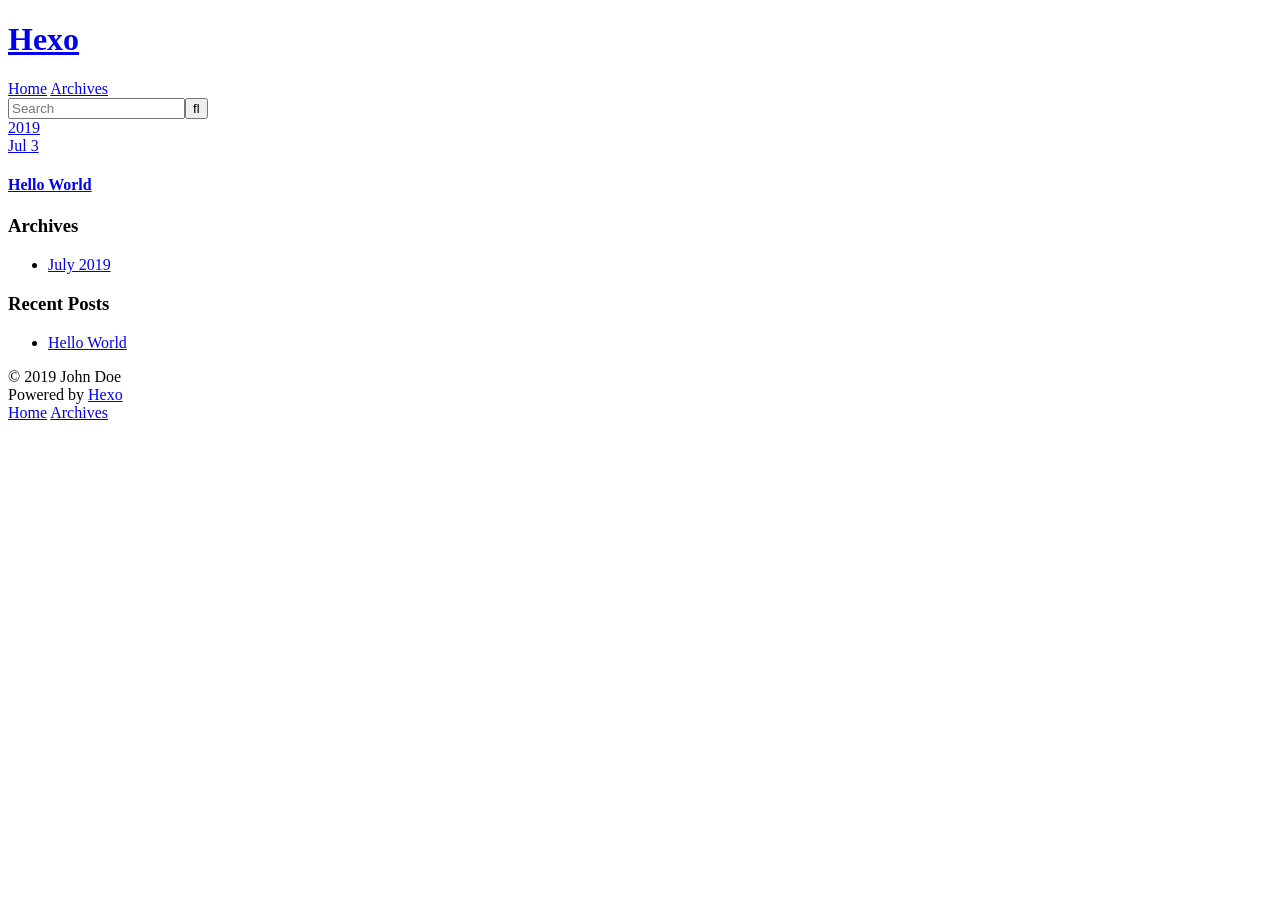
==== archives/index.html @ 7159e9fa "Site updated: 2019-07-03 02:55:29" ====
<!DOCTYPE html>
<html>
<head><meta name="generator" content="Hexo 3.9.0">
  <meta charset="utf-8">
  

  
  <title>Archives | Hexo</title>
  <meta name="viewport" content="width=device-width, initial-scale=1, maximum-scale=1">
  <meta property="og:type" content="website">
<meta property="og:title" content="Hexo">
<meta property="og:url" content="http://yoursite.com/archives/index.html">
<meta property="og:site_name" content="Hexo">
<meta property="og:locale" content="default">
<meta name="twitter:card" content="summary">
<meta name="twitter:title" content="Hexo">
  
    <link rel="alternate" href="/atom.xml" title="Hexo" type="application/atom+xml">
  
  
    <link rel="icon" href="/favicon.png">
  
  
    <link href="//fonts.googleapis.com/css?family=Source+Code+Pro" rel="stylesheet" type="text/css">
  
  <link rel="stylesheet" href="/css/style.css">
</head>
</html>
<body>
  <div id="container">
    <div id="wrap">
      <header id="header">
  <div id="banner"></div>
  <div id="header-outer" class="outer">
    <div id="header-title" class="inner">
      <h1 id="logo-wrap">
        <a href="/" id="logo">Hexo</a>
      </h1>
      
    </div>
    <div id="header-inner" class="inner">
      <nav id="main-nav">
        <a id="main-nav-toggle" class="nav-icon"></a>
        
          <a class="main-nav-link" href="/">Home</a>
        
          <a class="main-nav-link" href="/archives">Archives</a>
        
      </nav>
      <nav id="sub-nav">
        
          <a id="nav-rss-link" class="nav-icon" href="/atom.xml" title="RSS Feed"></a>
        
        <a id="nav-search-btn" class="nav-icon" title="Search"></a>
      </nav>
      <div id="search-form-wrap">
        <form action="//google.com/search" method="get" accept-charset="UTF-8" class="search-form"><input type="search" name="q" class="search-form-input" placeholder="Search"><button type="submit" class="search-form-submit">&#xF002;</button><input type="hidden" name="sitesearch" value="http://yoursite.com"></form>
      </div>
    </div>
  </div>
</header>
      <div class="outer">
        <section id="main">
  
  
    
    
      
      
      <section class="archives-wrap">
        <div class="archive-year-wrap">
          <a href="/archives/2019" class="archive-year">2019</a>
        </div>
        <div class="archives">
    
    <article class="archive-article archive-type-post">
  <div class="archive-article-inner">
    <header class="archive-article-header">
      <a href="/2019/07/03/hello-world/" class="archive-article-date">
  <time datetime="2019-07-02T17:38:10.439Z" itemprop="datePublished">Jul 3</time>
</a>
      
  
    <h1 itemprop="name">
      <a class="archive-article-title" href="/2019/07/03/hello-world/">Hello World</a>
    </h1>
  

    </header>
  </div>
</article>
  
  
    </div></section>
  


</section>
        
          <aside id="sidebar">
  
    

  
    

  
    
  
    
  <div class="widget-wrap">
    <h3 class="widget-title">Archives</h3>
    <div class="widget">
      <ul class="archive-list"><li class="archive-list-item"><a class="archive-list-link" href="/archives/2019/07/">July 2019</a></li></ul>
    </div>
  </div>


  
    
  <div class="widget-wrap">
    <h3 class="widget-title">Recent Posts</h3>
    <div class="widget">
      <ul>
        
          <li>
            <a href="/2019/07/03/hello-world/">Hello World</a>
          </li>
        
      </ul>
    </div>
  </div>

  
</aside>
        
      </div>
      <footer id="footer">
  
  <div class="outer">
    <div id="footer-info" class="inner">
      &copy; 2019 John Doe<br>
      Powered by <a href="http://hexo.io/" target="_blank">Hexo</a>
    </div>
  </div>
</footer>
    </div>
    <nav id="mobile-nav">
  
    <a href="/" class="mobile-nav-link">Home</a>
  
    <a href="/archives" class="mobile-nav-link">Archives</a>
  
</nav>
    

<script src="//ajax.googleapis.com/ajax/libs/jquery/2.0.3/jquery.min.js"></script>


  <link rel="stylesheet" href="/fancybox/jquery.fancybox.css">
  <script src="/fancybox/jquery.fancybox.pack.js"></script>


<script src="/js/script.js"></script>



  </div>
</body>
</html>
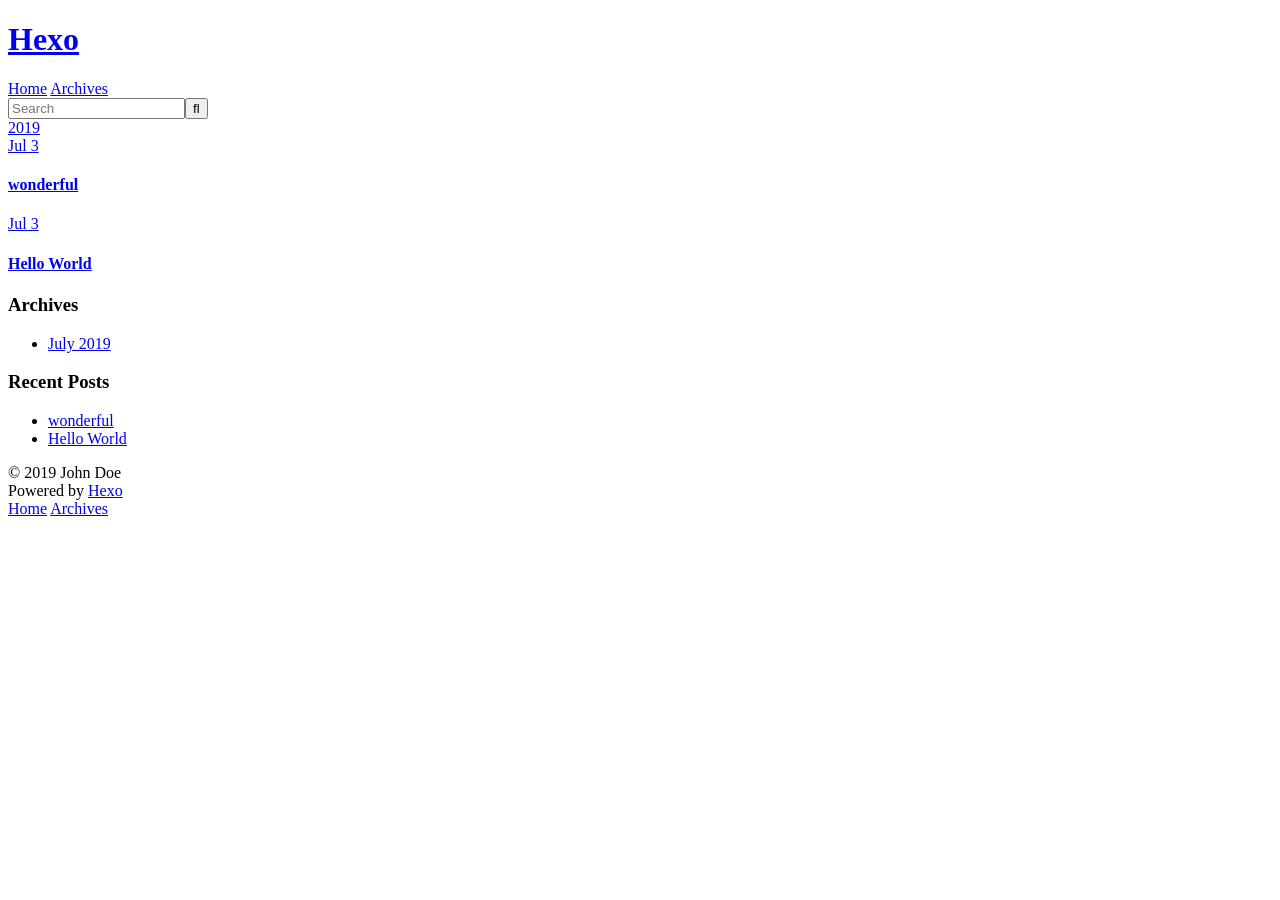
==== commit 0f07697c: "Site updated: 2019-07-03 03:01:43" ====
--- a/archives/index.html
+++ b/archives/index.html
@@ -76,6 +76,25 @@
     <article class="archive-article archive-type-post">
   <div class="archive-article-inner">
     <header class="archive-article-header">
+      <a href="/2019/07/03/wonderful/" class="archive-article-date">
+  <time datetime="2019-07-02T18:58:48.000Z" itemprop="datePublished">Jul 3</time>
+</a>
+      
+  
+    <h1 itemprop="name">
+      <a class="archive-article-title" href="/2019/07/03/wonderful/">wonderful</a>
+    </h1>
+  
+
+    </header>
+  </div>
+</article>
+  
+    
+    
+    <article class="archive-article archive-type-post">
+  <div class="archive-article-inner">
+    <header class="archive-article-header">
       <a href="/2019/07/03/hello-world/" class="archive-article-date">
   <time datetime="2019-07-02T17:38:10.439Z" itemprop="datePublished">Jul 3</time>
 </a>
@@ -124,6 +143,10 @@
       <ul>
         
           <li>
+            <a href="/2019/07/03/wonderful/">wonderful</a>
+          </li>
+        
+          <li>
             <a href="/2019/07/03/hello-world/">Hello World</a>
           </li>
         
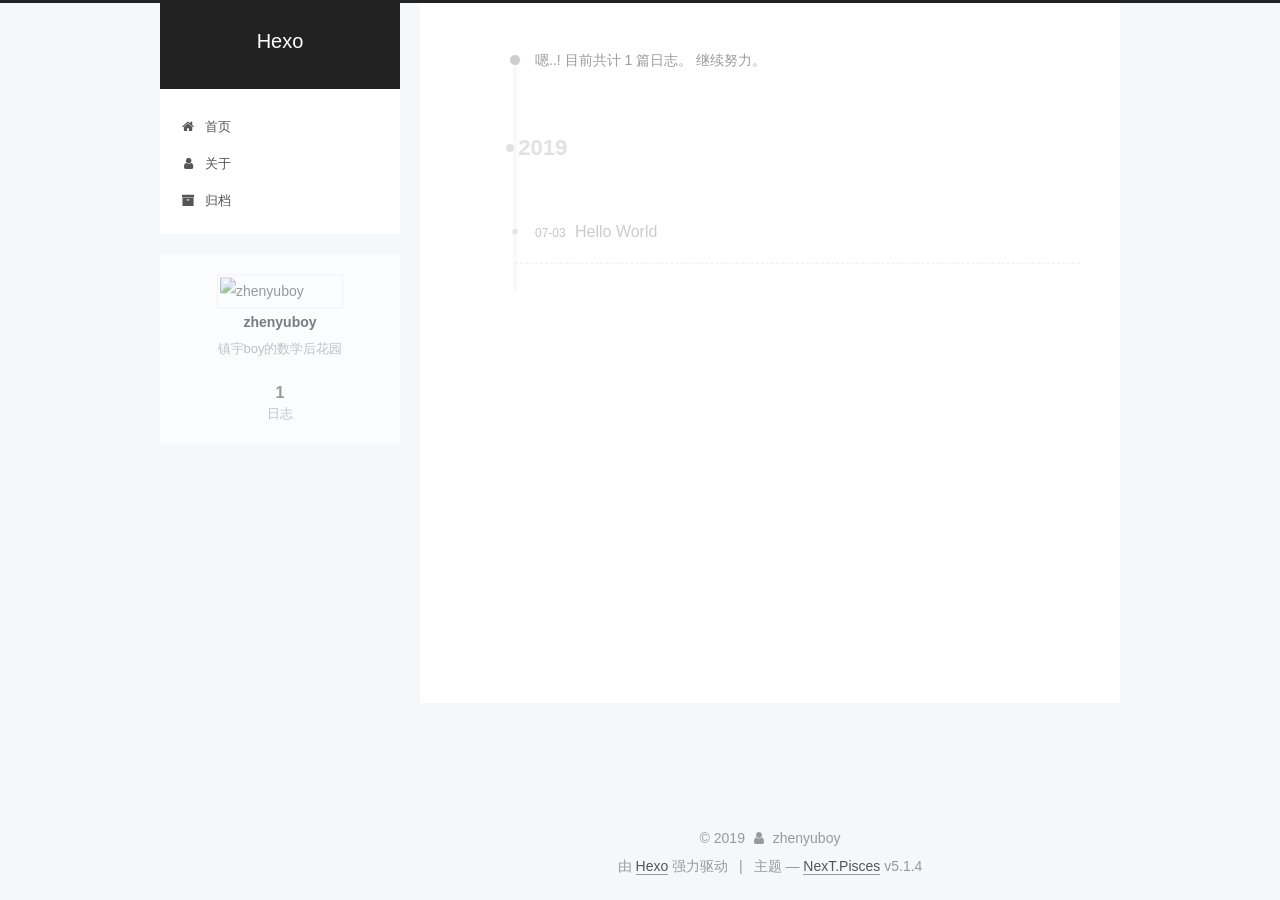
==== commit 78690e1d: "Site updated: 2019-07-03 03:28:11" ====
--- a/archives/index.html
+++ b/archives/index.html
@@ -1,193 +1,571 @@
 <!DOCTYPE html>
-<html>
+
+
+
+  
+
+
+<html class="theme-next pisces use-motion" lang="zh-Hans">
 <head><meta name="generator" content="Hexo 3.9.0">
-  <meta charset="utf-8">
-  
-
-  
-  <title>Archives | Hexo</title>
-  <meta name="viewport" content="width=device-width, initial-scale=1, maximum-scale=1">
-  <meta property="og:type" content="website">
+  <meta charset="UTF-8">
+<meta http-equiv="X-UA-Compatible" content="IE=edge">
+<meta name="viewport" content="width=device-width, initial-scale=1, maximum-scale=1">
+<meta name="theme-color" content="#222">
+
+
+
+
+
+
+
+
+
+<meta http-equiv="Cache-Control" content="no-transform">
+<meta http-equiv="Cache-Control" content="no-siteapp">
+
+
+
+
+
+
+
+
+
+
+
+
+
+
+
+
+  
+  
+  <link href="/lib/fancybox/source/jquery.fancybox.css?v=2.1.5" rel="stylesheet" type="text/css">
+
+
+
+
+
+
+
+<link href="/lib/font-awesome/css/font-awesome.min.css?v=4.6.2" rel="stylesheet" type="text/css">
+
+<link href="/css/main.css?v=5.1.4" rel="stylesheet" type="text/css">
+
+
+  <link rel="apple-touch-icon" sizes="180x180" href="/images/apple-touch-icon-next.png?v=5.1.4">
+
+
+  <link rel="icon" type="image/png" sizes="32x32" href="/images/favicon-32x32-next.png?v=5.1.4">
+
+
+  <link rel="icon" type="image/png" sizes="16x16" href="/images/favicon-16x16-next.png?v=5.1.4">
+
+
+  <link rel="mask-icon" href="/images/logo.svg?v=5.1.4" color="#222">
+
+
+
+
+
+  <meta name="keywords" content="Hexo, NexT">
+
+
+
+
+
+
+
+
+
+
+<meta name="description" content="镇宇boy的数学后花园">
+<meta property="og:type" content="website">
 <meta property="og:title" content="Hexo">
 <meta property="og:url" content="http://yoursite.com/archives/index.html">
 <meta property="og:site_name" content="Hexo">
-<meta property="og:locale" content="default">
+<meta property="og:description" content="镇宇boy的数学后花园">
+<meta property="og:locale" content="zh-Hans">
 <meta name="twitter:card" content="summary">
 <meta name="twitter:title" content="Hexo">
-  
-    <link rel="alternate" href="/atom.xml" title="Hexo" type="application/atom+xml">
-  
-  
-    <link rel="icon" href="/favicon.png">
-  
-  
-    <link href="//fonts.googleapis.com/css?family=Source+Code+Pro" rel="stylesheet" type="text/css">
-  
-  <link rel="stylesheet" href="/css/style.css">
+<meta name="twitter:description" content="镇宇boy的数学后花园">
+
+
+
+<script type="text/javascript" id="hexo.configurations">
+  var NexT = window.NexT || {};
+  var CONFIG = {
+    root: '/',
+    scheme: 'Pisces',
+    version: '5.1.4',
+    sidebar: {"position":"left","display":"post","offset":12,"b2t":false,"scrollpercent":false,"onmobile":false},
+    fancybox: true,
+    tabs: true,
+    motion: {"enable":true,"async":false,"transition":{"post_block":"fadeIn","post_header":"slideDownIn","post_body":"slideDownIn","coll_header":"slideLeftIn","sidebar":"slideUpIn"}},
+    duoshuo: {
+      userId: '0',
+      author: '博主'
+    },
+    algolia: {
+      applicationID: '',
+      apiKey: '',
+      indexName: '',
+      hits: {"per_page":10},
+      labels: {"input_placeholder":"Search for Posts","hits_empty":"We didn't find any results for the search: ${query}","hits_stats":"${hits} results found in ${time} ms"}
+    }
+  };
+</script>
+
+
+
+  <link rel="canonical" href="http://yoursite.com/archives/">
+
+
+
+
+
+  <title>归档 | Hexo</title>
+  
+
+
+
+
+
+
+
+
 </head>
-</html>
-<body>
-  <div id="container">
-    <div id="wrap">
-      <header id="header">
-  <div id="banner"></div>
-  <div id="header-outer" class="outer">
-    <div id="header-title" class="inner">
-      <h1 id="logo-wrap">
-        <a href="/" id="logo">Hexo</a>
-      </h1>
-      
+
+<body itemscope itemtype="http://schema.org/WebPage" lang="zh-Hans">
+
+  
+  
+    
+  
+
+  <div class="container sidebar-position-left page-archive">
+    <div class="headband"></div>
+
+    <header id="header" class="header" itemscope itemtype="http://schema.org/WPHeader">
+      <div class="header-inner"><div class="site-brand-wrapper">
+  <div class="site-meta ">
+    
+
+    <div class="custom-logo-site-title">
+      <a href="/" class="brand" rel="start">
+        <span class="logo-line-before"><i></i></span>
+        <span class="site-title">Hexo</span>
+        <span class="logo-line-after"><i></i></span>
+      </a>
     </div>
-    <div id="header-inner" class="inner">
-      <nav id="main-nav">
-        <a id="main-nav-toggle" class="nav-icon"></a>
-        
-          <a class="main-nav-link" href="/">Home</a>
-        
-          <a class="main-nav-link" href="/archives">Archives</a>
-        
-      </nav>
-      <nav id="sub-nav">
-        
-          <a id="nav-rss-link" class="nav-icon" href="/atom.xml" title="RSS Feed"></a>
-        
-        <a id="nav-search-btn" class="nav-icon" title="Search"></a>
-      </nav>
-      <div id="search-form-wrap">
-        <form action="//google.com/search" method="get" accept-charset="UTF-8" class="search-form"><input type="search" name="q" class="search-form-input" placeholder="Search"><button type="submit" class="search-form-submit">&#xF002;</button><input type="hidden" name="sitesearch" value="http://yoursite.com"></form>
+      
+        <p class="site-subtitle"></p>
+      
+  </div>
+
+  <div class="site-nav-toggle">
+    <button>
+      <span class="btn-bar"></span>
+      <span class="btn-bar"></span>
+      <span class="btn-bar"></span>
+    </button>
+  </div>
+</div>
+
+<nav class="site-nav">
+  
+
+  
+    <ul id="menu" class="menu">
+      
+        
+        <li class="menu-item menu-item-home">
+          <a href="/" rel="section">
+            
+              <i class="menu-item-icon fa fa-fw fa-home"></i> <br>
+            
+            首页
+          </a>
+        </li>
+      
+        
+        <li class="menu-item menu-item-about">
+          <a href="/about/" rel="section">
+            
+              <i class="menu-item-icon fa fa-fw fa-user"></i> <br>
+            
+            关于
+          </a>
+        </li>
+      
+        
+        <li class="menu-item menu-item-archives">
+          <a href="/archives/" rel="section">
+            
+              <i class="menu-item-icon fa fa-fw fa-archive"></i> <br>
+            
+            归档
+          </a>
+        </li>
+      
+
+      
+    </ul>
+  
+
+  
+</nav>
+
+
+
+ </div>
+    </header>
+
+    <main id="main" class="main">
+      <div class="main-inner">
+        <div class="content-wrap">
+          <div id="content" class="content">
+            
+
+  
+  
+  
+  <div class="post-block archive">
+    <div id="posts" class="posts-collapse">
+      <span class="archive-move-on"></span>
+
+      <span class="archive-page-counter">
+        
+        
+        
+          
+        
+        嗯..! 目前共计 1 篇日志。 继续努力。
+      </span>
+
+      
+
+        
+        
+        
+
+        
+          
+          <div class="collection-title">
+            <h1 class="archive-year" id="archive-year-2019">2019</h1>
+          </div>
+        
+        
+
+        
+
+  <article class="post post-type-normal" itemscope itemtype="http://schema.org/Article">
+    <header class="post-header">
+
+      <h2 class="post-title">
+        
+            <a class="post-title-link" href="/2019/07/03/hello-world/" itemprop="url">
+              
+                <span itemprop="name">Hello World</span>
+              
+            </a>
+        
+      </h2>
+
+      <div class="post-meta">
+        <time class="post-time" itemprop="dateCreated" datetime="2019-07-03T01:38:10+08:00" content="2019-07-03">
+          07-03
+        </time>
       </div>
+
+    </header>
+  </article>
+
+
+
+      
+
     </div>
   </div>
-</header>
-      <div class="outer">
-        <section id="main">
-  
-  
-    
-    
-      
-      
-      <section class="archives-wrap">
-        <div class="archive-year-wrap">
-          <a href="/archives/2019" class="archive-year">2019</a>
+  
+  
+  
+
+  
+
+
+
+          </div>
+          
+
+
+          
+
         </div>
-        <div class="archives">
-    
-    <article class="archive-article archive-type-post">
-  <div class="archive-article-inner">
-    <header class="archive-article-header">
-      <a href="/2019/07/03/wonderful/" class="archive-article-date">
-  <time datetime="2019-07-02T18:58:48.000Z" itemprop="datePublished">Jul 3</time>
-</a>
-      
-  
-    <h1 itemprop="name">
-      <a class="archive-article-title" href="/2019/07/03/wonderful/">wonderful</a>
-    </h1>
-  
-
-    </header>
-  </div>
-</article>
-  
-    
-    
-    <article class="archive-article archive-type-post">
-  <div class="archive-article-inner">
-    <header class="archive-article-header">
-      <a href="/2019/07/03/hello-world/" class="archive-article-date">
-  <time datetime="2019-07-02T17:38:10.439Z" itemprop="datePublished">Jul 3</time>
-</a>
-      
-  
-    <h1 itemprop="name">
-      <a class="archive-article-title" href="/2019/07/03/hello-world/">Hello World</a>
-    </h1>
-  
-
-    </header>
-  </div>
-</article>
-  
-  
-    </div></section>
-  
-
-
-</section>
-        
-          <aside id="sidebar">
-  
-    
-
-  
-    
-
-  
-    
-  
-    
-  <div class="widget-wrap">
-    <h3 class="widget-title">Archives</h3>
-    <div class="widget">
-      <ul class="archive-list"><li class="archive-list-item"><a class="archive-list-link" href="/archives/2019/07/">July 2019</a></li></ul>
+        
+          
+  
+  <div class="sidebar-toggle">
+    <div class="sidebar-toggle-line-wrap">
+      <span class="sidebar-toggle-line sidebar-toggle-line-first"></span>
+      <span class="sidebar-toggle-line sidebar-toggle-line-middle"></span>
+      <span class="sidebar-toggle-line sidebar-toggle-line-last"></span>
     </div>
   </div>
 
-
-  
+  <aside id="sidebar" class="sidebar">
     
-  <div class="widget-wrap">
-    <h3 class="widget-title">Recent Posts</h3>
-    <div class="widget">
-      <ul>
-        
-          <li>
-            <a href="/2019/07/03/wonderful/">wonderful</a>
-          </li>
-        
-          <li>
-            <a href="/2019/07/03/hello-world/">Hello World</a>
-          </li>
-        
-      </ul>
+    <div class="sidebar-inner">
+
+      
+
+      
+
+      <section class="site-overview-wrap sidebar-panel sidebar-panel-active">
+        <div class="site-overview">
+          <div class="site-author motion-element" itemprop="author" itemscope itemtype="http://schema.org/Person">
+            
+              <img class="site-author-image" itemprop="image" src="https://timgsa.baidu.com/timg?image&quality=80&size=b9999_10000&sec=1562700389&di=d54e214e722f0d149ce5ce61b9187793&imgtype=jpg&er=1&src=http%3A%2F%2Fb-ssl.duitang.com%2Fuploads%2Fitem%2F201702%2F02%2F20170202162918_CGsrc.jpeg" alt="zhenyuboy">
+            
+              <p class="site-author-name" itemprop="name">zhenyuboy</p>
+              <p class="site-description motion-element" itemprop="description">镇宇boy的数学后花园</p>
+          </div>
+
+          <nav class="site-state motion-element">
+
+            
+              <div class="site-state-item site-state-posts">
+              
+                <a href="/archives/">
+              
+                  <span class="site-state-item-count">1</span>
+                  <span class="site-state-item-name">日志</span>
+                </a>
+              </div>
+            
+
+            
+
+            
+
+          </nav>
+
+          
+
+          
+
+          
+          
+
+          
+          
+
+          
+
+        </div>
+      </section>
+
+      
+
+      
+
     </div>
+  </aside>
+
+
+        
+      </div>
+    </main>
+
+    <footer id="footer" class="footer">
+      <div class="footer-inner">
+        <div class="copyright">&copy; <span itemprop="copyrightYear">2019</span>
+  <span class="with-love">
+    <i class="fa fa-user"></i>
+  </span>
+  <span class="author" itemprop="copyrightHolder">zhenyuboy</span>
+
+  
+</div>
+
+
+  <div class="powered-by">由 <a class="theme-link" target="_blank" href="https://hexo.io">Hexo</a> 强力驱动</div>
+
+
+
+  <span class="post-meta-divider">|</span>
+
+
+
+  <div class="theme-info">主题 &mdash; <a class="theme-link" target="_blank" href="https://github.com/iissnan/hexo-theme-next">NexT.Pisces</a> v5.1.4</div>
+
+
+
+
+        
+
+
+
+
+
+
+
+        
+      </div>
+    </footer>
+
+    
+      <div class="back-to-top">
+        <i class="fa fa-arrow-up"></i>
+        
+      </div>
+    
+
+    
+
   </div>
 
   
-</aside>
-        
-      </div>
-      <footer id="footer">
-  
-  <div class="outer">
-    <div id="footer-info" class="inner">
-      &copy; 2019 John Doe<br>
-      Powered by <a href="http://hexo.io/" target="_blank">Hexo</a>
-    </div>
-  </div>
-</footer>
-    </div>
-    <nav id="mobile-nav">
-  
-    <a href="/" class="mobile-nav-link">Home</a>
-  
-    <a href="/archives" class="mobile-nav-link">Archives</a>
-  
-</nav>
-    
-
-<script src="//ajax.googleapis.com/ajax/libs/jquery/2.0.3/jquery.min.js"></script>
-
-
-  <link rel="stylesheet" href="/fancybox/jquery.fancybox.css">
-  <script src="/fancybox/jquery.fancybox.pack.js"></script>
-
-
-<script src="/js/script.js"></script>
-
-
-
-  </div>
+
+<script type="text/javascript">
+  if (Object.prototype.toString.call(window.Promise) !== '[object Function]') {
+    window.Promise = null;
+  }
+</script>
+
+
+
+
+
+
+
+
+
+  
+
+
+
+
+
+
+
+
+
+
+
+
+  
+  
+    <script type="text/javascript" src="/lib/jquery/index.js?v=2.1.3"></script>
+  
+
+  
+  
+    <script type="text/javascript" src="/lib/fastclick/lib/fastclick.min.js?v=1.0.6"></script>
+  
+
+  
+  
+    <script type="text/javascript" src="/lib/jquery_lazyload/jquery.lazyload.js?v=1.9.7"></script>
+  
+
+  
+  
+    <script type="text/javascript" src="/lib/velocity/velocity.min.js?v=1.2.1"></script>
+  
+
+  
+  
+    <script type="text/javascript" src="/lib/velocity/velocity.ui.min.js?v=1.2.1"></script>
+  
+
+  
+  
+    <script type="text/javascript" src="/lib/fancybox/source/jquery.fancybox.pack.js?v=2.1.5"></script>
+  
+
+
+  
+
+
+  <script type="text/javascript" src="/js/src/utils.js?v=5.1.4"></script>
+
+  <script type="text/javascript" src="/js/src/motion.js?v=5.1.4"></script>
+
+
+
+  
+  
+
+
+  <script type="text/javascript" src="/js/src/affix.js?v=5.1.4"></script>
+
+  <script type="text/javascript" src="/js/src/schemes/pisces.js?v=5.1.4"></script>
+
+
+
+  
+
+  
+
+
+  <script type="text/javascript" src="/js/src/bootstrap.js?v=5.1.4"></script>
+
+
+
+  
+
+
+  
+
+
+
+
+	
+
+
+
+
+
+  
+
+
+
+
+
+  
+
+
+
+
+
+
+
+
+
+
+
+
+  
+
+
+
+
+
+  
+
+  
+
+  
+
+  
+  
+
+  
+
+  
+
+  
+
 </body>
-</html>+</html>
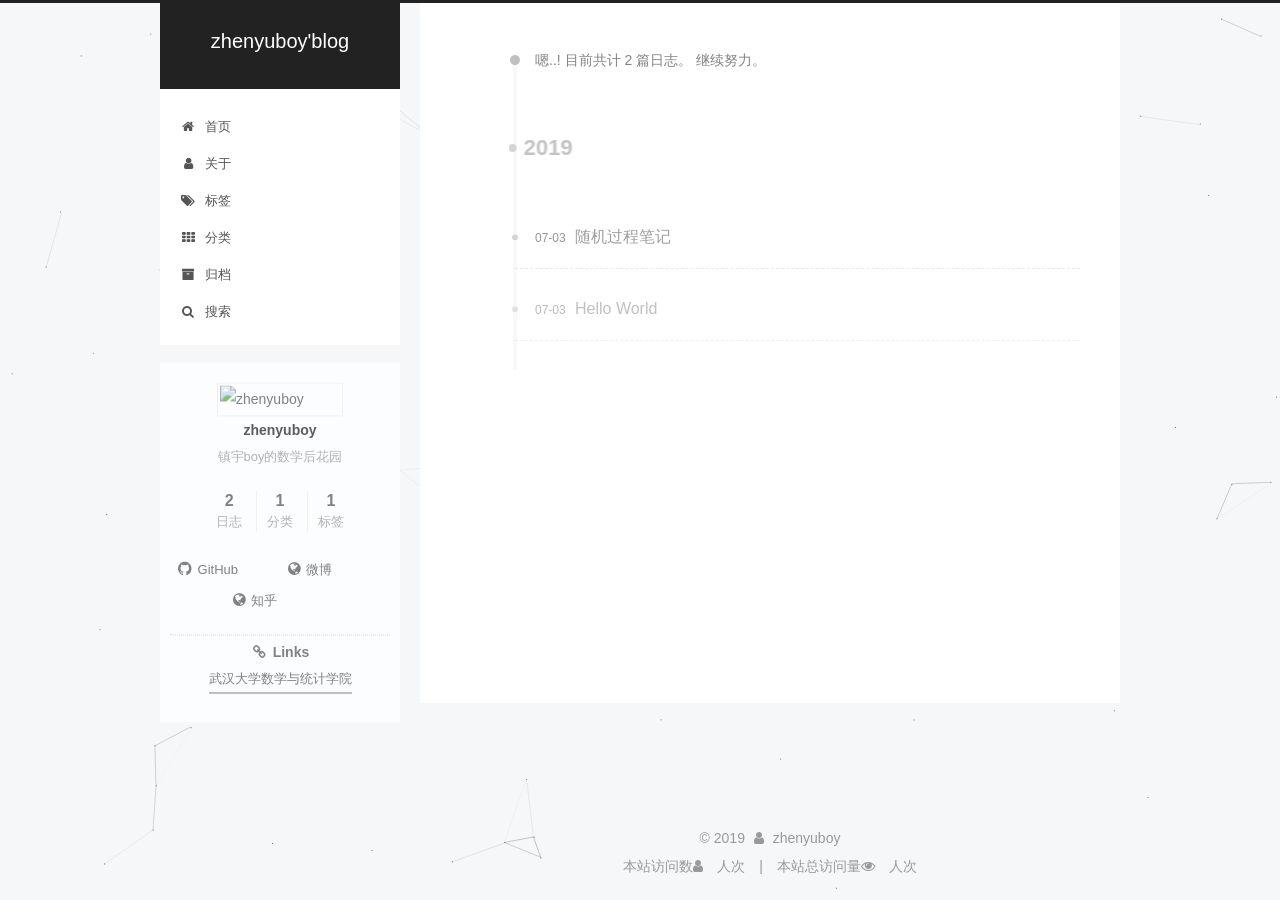
==== commit 43ecb802: "Site updated: 2019-07-04 01:35:56" ====
--- a/archives/index.html
+++ b/archives/index.html
@@ -81,13 +81,13 @@
 
 <meta name="description" content="镇宇boy的数学后花园">
 <meta property="og:type" content="website">
-<meta property="og:title" content="Hexo">
+<meta property="og:title" content="zhenyuboy&#39;blog">
 <meta property="og:url" content="http://yoursite.com/archives/index.html">
-<meta property="og:site_name" content="Hexo">
+<meta property="og:site_name" content="zhenyuboy&#39;blog">
 <meta property="og:description" content="镇宇boy的数学后花园">
 <meta property="og:locale" content="zh-Hans">
 <meta name="twitter:card" content="summary">
-<meta name="twitter:title" content="Hexo">
+<meta name="twitter:title" content="zhenyuboy&#39;blog">
 <meta name="twitter:description" content="镇宇boy的数学后花园">
 
 
@@ -124,7 +124,7 @@
 
 
 
-  <title>归档 | Hexo</title>
+  <title>归档 | zhenyuboy'blog</title>
   
 
 
@@ -154,7 +154,7 @@
     <div class="custom-logo-site-title">
       <a href="/" class="brand" rel="start">
         <span class="logo-line-before"><i></i></span>
-        <span class="site-title">Hexo</span>
+        <span class="site-title">zhenyuboy'blog</span>
         <span class="logo-line-after"><i></i></span>
       </a>
     </div>
@@ -199,6 +199,26 @@
         </li>
       
         
+        <li class="menu-item menu-item-tags">
+          <a href="/tags/" rel="section">
+            
+              <i class="menu-item-icon fa fa-fw fa-tags"></i> <br>
+            
+            标签
+          </a>
+        </li>
+      
+        
+        <li class="menu-item menu-item-categories">
+          <a href="/categories/" rel="section">
+            
+              <i class="menu-item-icon fa fa-fw fa-th"></i> <br>
+            
+            分类
+          </a>
+        </li>
+      
+        
         <li class="menu-item menu-item-archives">
           <a href="/archives/" rel="section">
             
@@ -210,9 +230,41 @@
       
 
       
+        <li class="menu-item menu-item-search">
+          
+            <a href="javascript:;" class="popup-trigger">
+          
+            
+              <i class="menu-item-icon fa fa-search fa-fw"></i> <br>
+            
+            搜索
+          </a>
+        </li>
+      
     </ul>
   
 
+  
+    <div class="site-search">
+      
+  <div class="popup search-popup local-search-popup">
+  <div class="local-search-header clearfix">
+    <span class="search-icon">
+      <i class="fa fa-search"></i>
+    </span>
+    <span class="popup-btn-close">
+      <i class="fa fa-times-circle"></i>
+    </span>
+    <div class="local-search-input-wrapper">
+      <input autocomplete="off" placeholder="搜索..." spellcheck="false" type="text" id="local-search-input">
+    </div>
+  </div>
+  <div id="local-search-result"></div>
+</div>
+
+
+
+    </div>
   
 </nav>
 
@@ -240,7 +292,7 @@
         
           
         
-        嗯..! 目前共计 1 篇日志。 继续努力。
+        嗯..! 目前共计 2 篇日志。 继续努力。
       </span>
 
       
@@ -254,6 +306,41 @@
           <div class="collection-title">
             <h1 class="archive-year" id="archive-year-2019">2019</h1>
           </div>
+        
+        
+
+        
+
+  <article class="post post-type-normal" itemscope itemtype="http://schema.org/Article">
+    <header class="post-header">
+
+      <h2 class="post-title">
+        
+            <a class="post-title-link" href="/2019/07/03/随机过程笔记/" itemprop="url">
+              
+                <span itemprop="name">随机过程笔记</span>
+              
+            </a>
+        
+      </h2>
+
+      <div class="post-meta">
+        <time class="post-time" itemprop="dateCreated" datetime="2019-07-03T13:45:15+08:00" content="2019-07-03">
+          07-03
+        </time>
+      </div>
+
+    </header>
+  </article>
+
+
+
+      
+
+        
+        
+        
+
         
         
 
@@ -338,14 +425,32 @@
               
                 <a href="/archives/">
               
-                  <span class="site-state-item-count">1</span>
+                  <span class="site-state-item-count">2</span>
                   <span class="site-state-item-name">日志</span>
                 </a>
               </div>
             
 
             
-
+              
+              
+              <div class="site-state-item site-state-categories">
+                <a href="/categories/index.html">
+                  <span class="site-state-item-count">1</span>
+                  <span class="site-state-item-name">分类</span>
+                </a>
+              </div>
+            
+
+            
+              
+              
+              <div class="site-state-item site-state-tags">
+                <a href="/tags/index.html">
+                  <span class="site-state-item-count">1</span>
+                  <span class="site-state-item-name">标签</span>
+                </a>
+              </div>
             
 
           </nav>
@@ -353,11 +458,47 @@
           
 
           
-
-          
-          
-
-          
+            <div class="links-of-author motion-element">
+                
+                  <span class="links-of-author-item">
+                    <a href="https://github.com/zhenyuboy" target="_blank" title="GitHub">
+                      
+                        <i class="fa fa-fw fa-github"></i>GitHub</a>
+                  </span>
+                
+                  <span class="links-of-author-item">
+                    <a href="http://weibo.com/zhenyuboy" target="_blank" title="微博">
+                      
+                        <i class="fa fa-fw fa-globe"></i>微博</a>
+                  </span>
+                
+                  <span class="links-of-author-item">
+                    <a href="https://www.zhihu.com/people/huang-zhen-yu-6/activities" target="_blank" title="知乎">
+                      
+                        <i class="fa fa-fw fa-globe"></i>知乎</a>
+                  </span>
+                
+            </div>
+          
+
+          
+          
+
+          
+          
+            <div class="links-of-blogroll motion-element links-of-blogroll-block">
+              <div class="links-of-blogroll-title">
+                <i class="fa  fa-fw fa-link"></i>
+                Links
+              </div>
+              <ul class="links-of-blogroll-list">
+                
+                  <li class="links-of-blogroll-item">
+                    <a href="http://maths.whu.edu.cn" title="武汉大学数学与统计学院" target="_blank">武汉大学数学与统计学院</a>
+                  </li>
+                
+              </ul>
+            </div>
           
 
           
@@ -388,7 +529,7 @@
   
 </div>
 
-
+<!--
   <div class="powered-by">由 <a class="theme-link" target="_blank" href="https://hexo.io">Hexo</a> 强力驱动</div>
 
 
@@ -398,11 +539,31 @@
 
 
   <div class="theme-info">主题 &mdash; <a class="theme-link" target="_blank" href="https://github.com/iissnan/hexo-theme-next">NexT.Pisces</a> v5.1.4</div>
-
-
-
-
-        
+-->
+
+
+
+        
+<div class="busuanzi-count">
+  <script async src="https://dn-lbstatics.qbox.me/busuanzi/2.3/busuanzi.pure.mini.js"></script>
+
+  
+    <span class="site-uv">
+      本站访问数<i class="fa fa-user"></i>
+      <span class="busuanzi-value" id="busuanzi_value_site_uv"></span>
+      人次
+    </span>
+  
+
+  
+    <span class="site-pv">
+      本站总访问量<i class="fa fa-eye"></i>
+      <span class="busuanzi-value" id="busuanzi_value_site_pv"></span>
+      人次
+    </span>
+  
+</div>
+
 
 
 
@@ -444,6 +605,8 @@
   
 
 
+  
+
 
 
 
@@ -484,6 +647,11 @@
     <script type="text/javascript" src="/lib/fancybox/source/jquery.fancybox.pack.js?v=2.1.5"></script>
   
 
+  
+  
+    <script type="text/javascript" src="/lib/canvas-nest/canvas-nest.min.js"></script>
+  
+
 
   
 
@@ -548,20 +716,359 @@
 
   
 
-
-
-
-
-  
-
-  
-
-  
-
-  
-  
-
-  
+  <script type="text/javascript">
+    // Popup Window;
+    var isfetched = false;
+    var isXml = true;
+    // Search DB path;
+    var search_path = "search.xml";
+    if (search_path.length === 0) {
+      search_path = "search.xml";
+    } else if (/json$/i.test(search_path)) {
+      isXml = false;
+    }
+    var path = "/" + search_path;
+    // monitor main search box;
+
+    var onPopupClose = function (e) {
+      $('.popup').hide();
+      $('#local-search-input').val('');
+      $('.search-result-list').remove();
+      $('#no-result').remove();
+      $(".local-search-pop-overlay").remove();
+      $('body').css('overflow', '');
+    }
+
+    function proceedsearch() {
+      $("body")
+        .append('<div class="search-popup-overlay local-search-pop-overlay"></div>')
+        .css('overflow', 'hidden');
+      $('.search-popup-overlay').click(onPopupClose);
+      $('.popup').toggle();
+      var $localSearchInput = $('#local-search-input');
+      $localSearchInput.attr("autocapitalize", "none");
+      $localSearchInput.attr("autocorrect", "off");
+      $localSearchInput.focus();
+    }
+
+    // search function;
+    var searchFunc = function(path, search_id, content_id) {
+      'use strict';
+
+      // start loading animation
+      $("body")
+        .append('<div class="search-popup-overlay local-search-pop-overlay">' +
+          '<div id="search-loading-icon">' +
+          '<i class="fa fa-spinner fa-pulse fa-5x fa-fw"></i>' +
+          '</div>' +
+          '</div>')
+        .css('overflow', 'hidden');
+      $("#search-loading-icon").css('margin', '20% auto 0 auto').css('text-align', 'center');
+
+      $.ajax({
+        url: path,
+        dataType: isXml ? "xml" : "json",
+        async: true,
+        success: function(res) {
+          // get the contents from search data
+          isfetched = true;
+          $('.popup').detach().appendTo('.header-inner');
+          var datas = isXml ? $("entry", res).map(function() {
+            return {
+              title: $("title", this).text(),
+              content: $("content",this).text(),
+              url: $("url" , this).text()
+            };
+          }).get() : res;
+          var input = document.getElementById(search_id);
+          var resultContent = document.getElementById(content_id);
+          var inputEventFunction = function() {
+            var searchText = input.value.trim().toLowerCase();
+            var keywords = searchText.split(/[\s\-]+/);
+            if (keywords.length > 1) {
+              keywords.push(searchText);
+            }
+            var resultItems = [];
+            if (searchText.length > 0) {
+              // perform local searching
+              datas.forEach(function(data) {
+                var isMatch = false;
+                var hitCount = 0;
+                var searchTextCount = 0;
+                var title = data.title.trim();
+                var titleInLowerCase = title.toLowerCase();
+                var content = data.content.trim().replace(/<[^>]+>/g,"");
+                var contentInLowerCase = content.toLowerCase();
+                var articleUrl = decodeURIComponent(data.url);
+                var indexOfTitle = [];
+                var indexOfContent = [];
+                // only match articles with not empty titles
+                if(title != '') {
+                  keywords.forEach(function(keyword) {
+                    function getIndexByWord(word, text, caseSensitive) {
+                      var wordLen = word.length;
+                      if (wordLen === 0) {
+                        return [];
+                      }
+                      var startPosition = 0, position = [], index = [];
+                      if (!caseSensitive) {
+                        text = text.toLowerCase();
+                        word = word.toLowerCase();
+                      }
+                      while ((position = text.indexOf(word, startPosition)) > -1) {
+                        index.push({position: position, word: word});
+                        startPosition = position + wordLen;
+                      }
+                      return index;
+                    }
+
+                    indexOfTitle = indexOfTitle.concat(getIndexByWord(keyword, titleInLowerCase, false));
+                    indexOfContent = indexOfContent.concat(getIndexByWord(keyword, contentInLowerCase, false));
+                  });
+                  if (indexOfTitle.length > 0 || indexOfContent.length > 0) {
+                    isMatch = true;
+                    hitCount = indexOfTitle.length + indexOfContent.length;
+                  }
+                }
+
+                // show search results
+
+                if (isMatch) {
+                  // sort index by position of keyword
+
+                  [indexOfTitle, indexOfContent].forEach(function (index) {
+                    index.sort(function (itemLeft, itemRight) {
+                      if (itemRight.position !== itemLeft.position) {
+                        return itemRight.position - itemLeft.position;
+                      } else {
+                        return itemLeft.word.length - itemRight.word.length;
+                      }
+                    });
+                  });
+
+                  // merge hits into slices
+
+                  function mergeIntoSlice(text, start, end, index) {
+                    var item = index[index.length - 1];
+                    var position = item.position;
+                    var word = item.word;
+                    var hits = [];
+                    var searchTextCountInSlice = 0;
+                    while (position + word.length <= end && index.length != 0) {
+                      if (word === searchText) {
+                        searchTextCountInSlice++;
+                      }
+                      hits.push({position: position, length: word.length});
+                      var wordEnd = position + word.length;
+
+                      // move to next position of hit
+
+                      index.pop();
+                      while (index.length != 0) {
+                        item = index[index.length - 1];
+                        position = item.position;
+                        word = item.word;
+                        if (wordEnd > position) {
+                          index.pop();
+                        } else {
+                          break;
+                        }
+                      }
+                    }
+                    searchTextCount += searchTextCountInSlice;
+                    return {
+                      hits: hits,
+                      start: start,
+                      end: end,
+                      searchTextCount: searchTextCountInSlice
+                    };
+                  }
+
+                  var slicesOfTitle = [];
+                  if (indexOfTitle.length != 0) {
+                    slicesOfTitle.push(mergeIntoSlice(title, 0, title.length, indexOfTitle));
+                  }
+
+                  var slicesOfContent = [];
+                  while (indexOfContent.length != 0) {
+                    var item = indexOfContent[indexOfContent.length - 1];
+                    var position = item.position;
+                    var word = item.word;
+                    // cut out 100 characters
+                    var start = position - 20;
+                    var end = position + 80;
+                    if(start < 0){
+                      start = 0;
+                    }
+                    if (end < position + word.length) {
+                      end = position + word.length;
+                    }
+                    if(end > content.length){
+                      end = content.length;
+                    }
+                    slicesOfContent.push(mergeIntoSlice(content, start, end, indexOfContent));
+                  }
+
+                  // sort slices in content by search text's count and hits' count
+
+                  slicesOfContent.sort(function (sliceLeft, sliceRight) {
+                    if (sliceLeft.searchTextCount !== sliceRight.searchTextCount) {
+                      return sliceRight.searchTextCount - sliceLeft.searchTextCount;
+                    } else if (sliceLeft.hits.length !== sliceRight.hits.length) {
+                      return sliceRight.hits.length - sliceLeft.hits.length;
+                    } else {
+                      return sliceLeft.start - sliceRight.start;
+                    }
+                  });
+
+                  // select top N slices in content
+
+                  var upperBound = parseInt('1');
+                  if (upperBound >= 0) {
+                    slicesOfContent = slicesOfContent.slice(0, upperBound);
+                  }
+
+                  // highlight title and content
+
+                  function highlightKeyword(text, slice) {
+                    var result = '';
+                    var prevEnd = slice.start;
+                    slice.hits.forEach(function (hit) {
+                      result += text.substring(prevEnd, hit.position);
+                      var end = hit.position + hit.length;
+                      result += '<b class="search-keyword">' + text.substring(hit.position, end) + '</b>';
+                      prevEnd = end;
+                    });
+                    result += text.substring(prevEnd, slice.end);
+                    return result;
+                  }
+
+                  var resultItem = '';
+
+                  if (slicesOfTitle.length != 0) {
+                    resultItem += "<li><a href='" + articleUrl + "' class='search-result-title'>" + highlightKeyword(title, slicesOfTitle[0]) + "</a>";
+                  } else {
+                    resultItem += "<li><a href='" + articleUrl + "' class='search-result-title'>" + title + "</a>";
+                  }
+
+                  slicesOfContent.forEach(function (slice) {
+                    resultItem += "<a href='" + articleUrl + "'>" +
+                      "<p class=\"search-result\">" + highlightKeyword(content, slice) +
+                      "...</p>" + "</a>";
+                  });
+
+                  resultItem += "</li>";
+                  resultItems.push({
+                    item: resultItem,
+                    searchTextCount: searchTextCount,
+                    hitCount: hitCount,
+                    id: resultItems.length
+                  });
+                }
+              })
+            };
+            if (keywords.length === 1 && keywords[0] === "") {
+              resultContent.innerHTML = '<div id="no-result"><i class="fa fa-search fa-5x" /></div>'
+            } else if (resultItems.length === 0) {
+              resultContent.innerHTML = '<div id="no-result"><i class="fa fa-frown-o fa-5x" /></div>'
+            } else {
+              resultItems.sort(function (resultLeft, resultRight) {
+                if (resultLeft.searchTextCount !== resultRight.searchTextCount) {
+                  return resultRight.searchTextCount - resultLeft.searchTextCount;
+                } else if (resultLeft.hitCount !== resultRight.hitCount) {
+                  return resultRight.hitCount - resultLeft.hitCount;
+                } else {
+                  return resultRight.id - resultLeft.id;
+                }
+              });
+              var searchResultList = '<ul class=\"search-result-list\">';
+              resultItems.forEach(function (result) {
+                searchResultList += result.item;
+              })
+              searchResultList += "</ul>";
+              resultContent.innerHTML = searchResultList;
+            }
+          }
+
+          if ('auto' === 'auto') {
+            input.addEventListener('input', inputEventFunction);
+          } else {
+            $('.search-icon').click(inputEventFunction);
+            input.addEventListener('keypress', function (event) {
+              if (event.keyCode === 13) {
+                inputEventFunction();
+              }
+            });
+          }
+
+          // remove loading animation
+          $(".local-search-pop-overlay").remove();
+          $('body').css('overflow', '');
+
+          proceedsearch();
+        }
+      });
+    }
+
+    // handle and trigger popup window;
+    $('.popup-trigger').click(function(e) {
+      e.stopPropagation();
+      if (isfetched === false) {
+        searchFunc(path, 'local-search-input', 'local-search-result');
+      } else {
+        proceedsearch();
+      };
+    });
+
+    $('.popup-btn-close').click(onPopupClose);
+    $('.popup').click(function(e){
+      e.stopPropagation();
+    });
+    $(document).on('keyup', function (event) {
+      var shouldDismissSearchPopup = event.which === 27 &&
+        $('.search-popup').is(':visible');
+      if (shouldDismissSearchPopup) {
+        onPopupClose();
+      }
+    });
+  </script>
+
+
+
+
+
+  
+
+  
+
+  
+
+  
+  
+
+  
+  
+    <script type="text/x-mathjax-config">
+      MathJax.Hub.Config({
+        tex2jax: {
+          inlineMath: [ ['$','$'], ["\\(","\\)"]  ],
+          processEscapes: true,
+          skipTags: ['script', 'noscript', 'style', 'textarea', 'pre', 'code']
+        }
+      });
+    </script>
+
+    <script type="text/x-mathjax-config">
+      MathJax.Hub.Queue(function() {
+        var all = MathJax.Hub.getAllJax(), i;
+        for (i=0; i < all.length; i += 1) {
+          all[i].SourceElement().parentNode.className += ' has-jax';
+        }
+      });
+    </script>
+    <script type="text/javascript" src="//cdn.bootcss.com/mathjax/2.7.1/latest.js?config=TeX-AMS-MML_HTMLorMML"></script>
+  
+
 
   
 
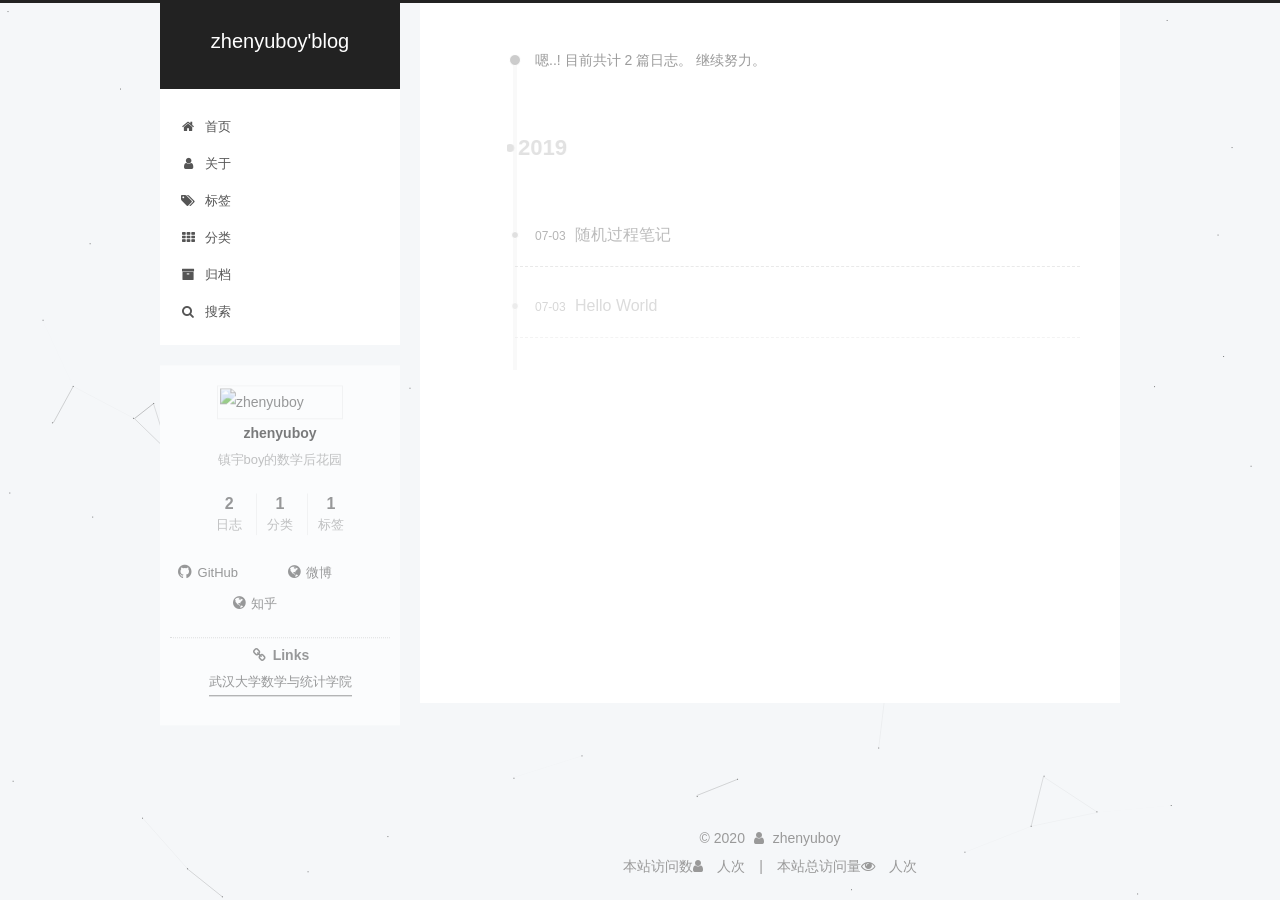
==== commit aa8c219f: "Site updated: 2020-02-02 19:04:51" ====
--- a/archives/index.html
+++ b/archives/index.html
@@ -412,7 +412,7 @@
         <div class="site-overview">
           <div class="site-author motion-element" itemprop="author" itemscope itemtype="http://schema.org/Person">
             
-              <img class="site-author-image" itemprop="image" src="https://timgsa.baidu.com/timg?image&quality=80&size=b9999_10000&sec=1562700389&di=d54e214e722f0d149ce5ce61b9187793&imgtype=jpg&er=1&src=http%3A%2F%2Fb-ssl.duitang.com%2Fuploads%2Fitem%2F201702%2F02%2F20170202162918_CGsrc.jpeg" alt="zhenyuboy">
+              <img class="site-author-image" itemprop="image" src="https://timgsa.baidu.com/timg?image&quality=80&size=b9999_10000&sec=1580651211222&di=6854c94f746dab267534d10e0b40456c&imgtype=0&src=http%3A%2F%2Fb-ssl.duitang.com%2Fuploads%2Fitem%2F201804%2F22%2F20180422215007_G4Ai2.jpeg" alt="zhenyuboy">
             
               <p class="site-author-name" itemprop="name">zhenyuboy</p>
               <p class="site-description motion-element" itemprop="description">镇宇boy的数学后花园</p>
@@ -520,7 +520,7 @@
 
     <footer id="footer" class="footer">
       <div class="footer-inner">
-        <div class="copyright">&copy; <span itemprop="copyrightYear">2019</span>
+        <div class="copyright">&copy; <span itemprop="copyrightYear">2020</span>
   <span class="with-love">
     <i class="fa fa-user"></i>
   </span>
